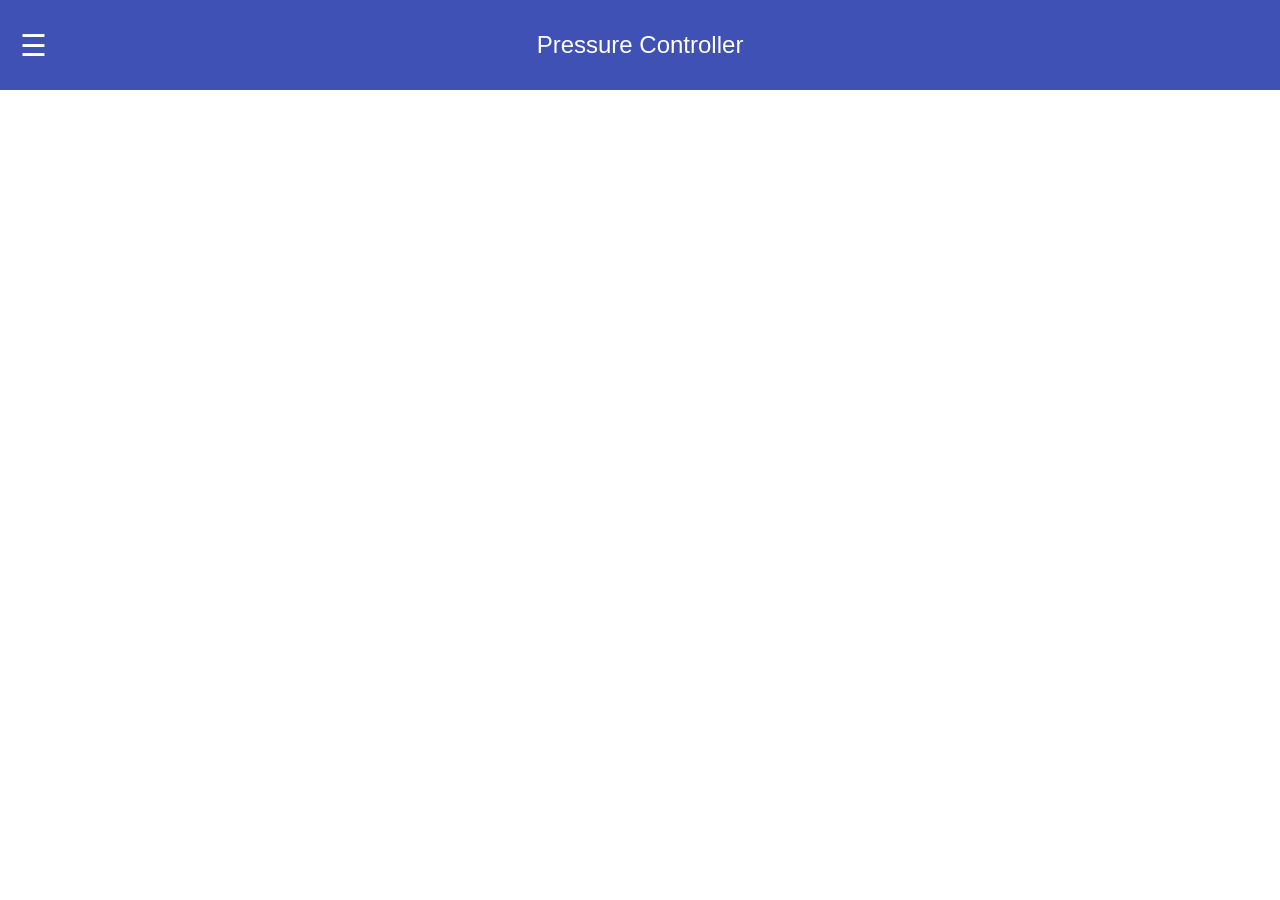
==== data/index.html @ 6d13b75b "first commit" ====
<!DOCTYPE html>
<html>

<head>
  <title>ESP Pressure Controller</title>
  <meta name="viewport" content="width=device-width, initial-scale=1">
  <link rel="icon" href="favicon.ico">
  <link rel="stylesheet" type="text/css" href="style.css">
  <script src="gauge.min.js"></script>
  <meta charset="UTF-8">
</head>

<body>
  <div class="topnav">
    <div class="hamburger-menu" onclick="toggleMenu()">&#9776;</div>
    <div id="myDropdown" class="dropdown">
        <a href="/configuration.html">Configuration</a>
        <a href="/ota.html">OTA Update</a>
        <a href="/wifimanager.html">Web Manager</a>
    </div>
    <h1 id="controllerTitle">Pressure Controller</h1>
  </div>
  <div class="content">
    <!-- Cards will be generated dynamically -->
    <div class="card-grid">
    </div>
  </div>
  <script src="script.js"></script>
</body>

</html>
---- data/style.css ----
html {
  font-family: Arial, Helvetica, sans-serif;
  display: inline-block;
  text-align: center;
}

h1 {
  font-size: 24px;
  font-weight: 400;
  color: #fff
}

h2 {
  font-size: 20px;
  color: #fff
}

p {
  font-size: 1.2rem;
}

.topnav {
    overflow: visible;  /* Changed from hidden to allow dropdown to show */
    background-color: #3f51b5;
    position: relative;
    padding: 15px;
}

/* Chrome, Safari, Edge, Opera */
input::-webkit-outer-spin-button,
input::-webkit-inner-spin-button {
  -webkit-appearance: none;
  margin: 0;
}

body {
  margin: 0;
}

.content {
  padding: 5%;
}

.card-grid {
  max-width: 1200px;
  margin: 0 auto;
  display: grid;
  gap: 2rem;
  grid-template-columns: repeat(auto-fit, minmax(250px, 1fr));
}

.card-grid-2 {
  max-width: 1200px;
  margin: 0 auto;
  display: grid;
  gap: 2rem;
  grid-template-columns: repeat(auto-fit, minmax(325px, 2fr));
}

.card {
  background-color: white;
  box-shadow: 2px 2px 12px 1px rgba(140, 140, 140, .5);
}

.card-noshadow {
  background-color: white;
  box-shadow: none;
}

.card-title {
  font-size: 1.2rem;
  font-weight: bold;
  color: #034078;
  margin: 10px 0 5px 0;  /* Top Right Bottom Left */
}

.card .button {
  margin: 1px 2px 10px 2px;  /* Top Right Bottom Left - reduced top from 5px to 2px */
}

form label:hover,
form input[type=submit]:hover {
  background-color: rgb(255, 35, 119);
  color: white;
}

form label:active,
form button:active,
input[type=submit]:active {
  background-color: rgb(255, 35, 119);
  color: white;
}

.left {
  float: left;
  padding-left: 10%;
}

input[type=submit] {
  background-color: #eeeeee;
  border: none;
  border-radius: 2px;
  color: black;
  padding: 10px 20px;
  text-align: center;
  font-size: 14px;
  margin: 4px 2px;
  opacity: 1;
  transition: 0.3s;
  display: inline-block;
  text-decoration: none;
  cursor: pointer;
}

#configForm input[type="submit"] {
    margin-bottom: 1rem;
}

.button {
  grid-row-start: 1;
  grid-column-start: 1;
  background-color: #eeeeee;
  border: none;
  border-radius: 2px;
  color: black;
  padding: 10px 20px;
  text-align: center;
  font-size: 14px;
  margin: 4px 2px;
  opacity: 1;
  transition: 0.3s;
  display: inline-block;
  text-decoration: none;
  cursor: pointer;
}

.button:hover {
  opacity: 0.8;
}

input[type=checkbox] {
  accent-color: rgb(255, 35, 119);
  border: 1px solid rgba(255, 35, 119, 1);
  transform: scale(1.5);
}

/* Progress Bar Styles */
.progressWrapper {
  position: relative;
  width: 50%;               /* Progress bar occupies 50% of the window width */
  min-width: 350px;         /* Ensures the progress bar is at least 350px wide */
  margin: 20px auto;        /* Center the progress bar horizontally */
  background-color: #f3f3f3;
  height: 30px;
  border-radius: 5px;       /* Optional: Rounded corners */
  overflow: hidden;         /* Ensure content stays within the container */
  } 

  .progressBar {
    background-color: rgb(255, 35, 119); /* The fill color */
    height: 100%;              /* Full height of the progress bar */
    width: 0%;                 /* Initial fill width */
    transition: width 0.4s ease; /* Smooth transition when changing width */
  }
  
  .progressText {
    position: absolute;
    top: 0;
    left: 50%;                /* Position at the horizontal center */
    transform: translateX(-50%); /* Adjust to center the text */
    width: 100%;              /* Ensure the text area spans the full width */
    height: 100%;             /* Match the height of the progress bar */
    display: flex;            /* Use flexbox for centering */
    align-items: center;      /* Vertically center the text */
    justify-content: center;  /* Horizontally center the text */
    color: black;             /* Text color */
    font-weight: bold;
    pointer-events: none;     /* Allow clicks to pass through */
  }

/* Restart Message */
.restartMessage {
  margin-top: 20px;
}

.restartMessage p {
  font-size: 16px;
  color: black;
}

.modal {
  display: none;
  position: fixed;
  z-index: 1;
  left: 0;
  top: 0;
  width: 100%;
  height: 100%;
  overflow: auto;
  background-color: rgb(0,0,0);
  background-color: rgba(0,0,0,0.4);
  padding-top: 60px;
}
.modal-content {
  background-color: #fefefe;
  margin: 5% auto;
  padding: 20px;
  border: 1px solid #888;
  width: 80%;
}
.close {
  color: #aaa;
  float: right;
  font-size: 28px;
  font-weight: bold;
}
.close:hover,
.close:focus {
  color: black;
  text-decoration: none;
  cursor: pointer;
}

/* Hamburger Menu Styles */
.hamburger-menu {
    position: absolute;
    left: 20px;
    top: 50%;
    transform: translateY(-50%);
    font-size: 30px;
    cursor: pointer;
    color: white;
    z-index: 2;
    transition: opacity 0.3s ease;
}

.hamburger-menu:hover {
    opacity: 0.8;
}

.dropdown {
    position: absolute;
    left: 20px;
    top: 100%;  /* Position directly below header */
    background-color: #3f51b5;
    display: none;
    z-index: 1000;
    border-radius: 4px;
    box-shadow: 0 4px 8px rgba(0,0,0,0.2);
    min-width: 200px;
}

.dropdown.show {
    display: block;
}

.dropdown a {
    color: white;
    padding: 12px 20px;
    text-decoration: none;
    display: block;
    text-align: left;
}

.dropdown a:hover {
    background-color: #303f9f;
}

.show {
    display: block;
    animation: fadeIn 0.3s ease;
}

@keyframes fadeIn {
    from { opacity: 0; }
    to { opacity: 1; }
}

.status-message {
    margin-top: 10px;
    padding: 10px;
    border-radius: 4px;
    display: none;
}

.success {
    display: block;
    background-color: #dff0d8;
    color: #3c763d;
    border: 1px solid #d6e9c6;
}

.error {
    display: block;
    background-color: #f2dede;
    color: #a94442;
    border: 1px solid #ebccd1;
}

.gauge-container {
  display: flex;
  flex-direction: column;
  justify-content: center;
  align-items: center;
  padding: 10px 10px 5px 10px;  /* Top Right Bottom Left */
  height: auto;
}

.gauge-container canvas {
  margin: 5px 0;
  max-width: 100%;
}

.no-gauges-message {
  text-align: center;
  color: #666;
  padding: 20px;
  font-size: 1.1em;
  margin: 20px 0;
}

select:disabled {
    background-color: #f5f5f5;
    cursor: not-allowed;
    opacity: 0.7;
}
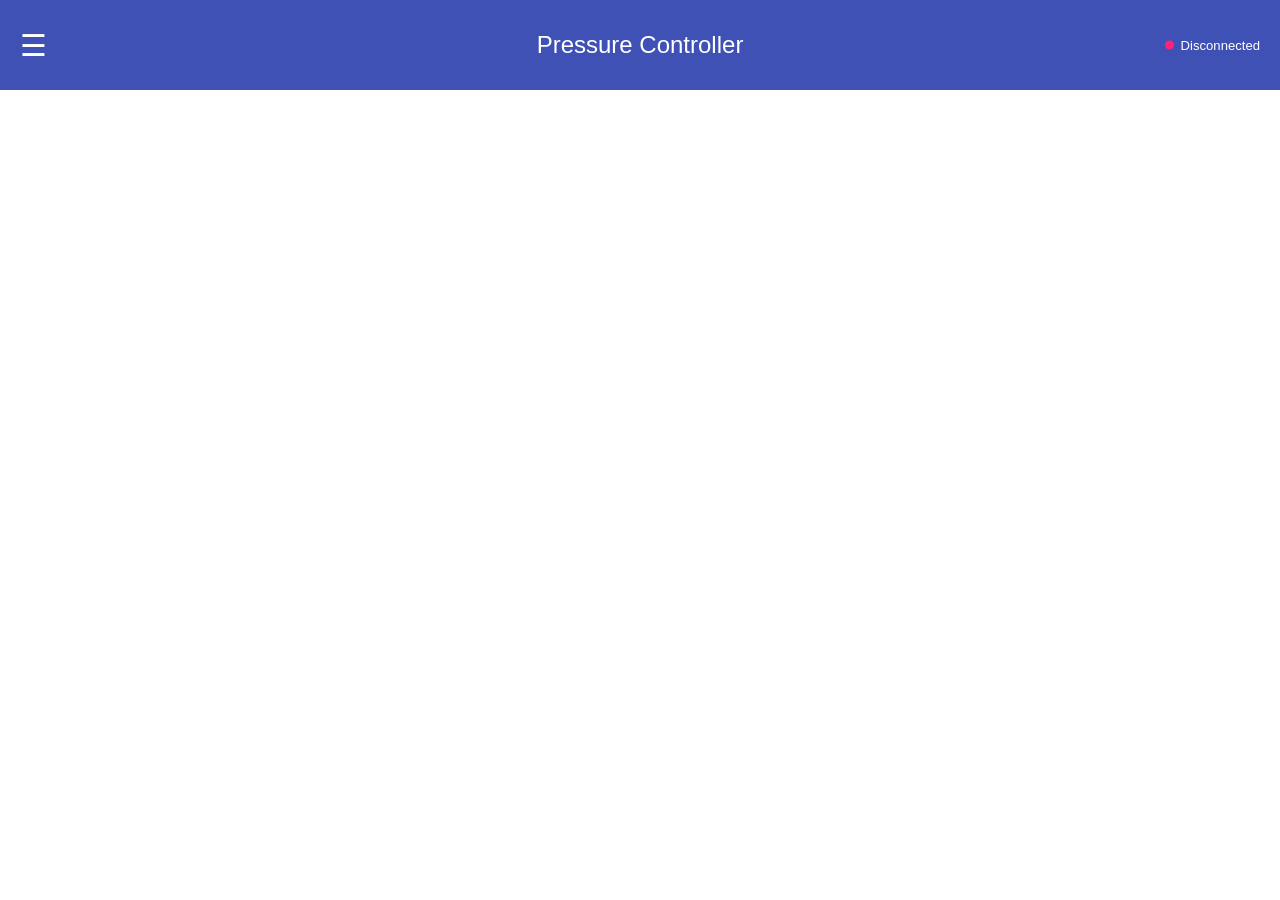
==== commit 74abce6d: "v2.3.0: port rolling ADC, LVGL and Web UI improvements Port the selected hardware-independent improv" ====
--- a/data/index.html
+++ b/data/index.html
@@ -1,31 +1,30 @@
 <!DOCTYPE html>
-<html>
-
+<html lang="en">
 <head>
+  <meta charset="UTF-8">
+  <meta name="viewport" content="width=device-width, initial-scale=1">
   <title>ESP Pressure Controller</title>
-  <meta name="viewport" content="width=device-width, initial-scale=1">
   <link rel="icon" href="favicon.ico">
   <link rel="stylesheet" type="text/css" href="style.css">
   <script src="gauge.min.js"></script>
-  <meta charset="UTF-8">
 </head>
-
 <body>
   <div class="topnav">
-    <div class="hamburger-menu" onclick="toggleMenu()">&#9776;</div>
+    <div class="hamburger-menu" onclick="toggleMenu(event)">&#9776;</div>
     <div id="myDropdown" class="dropdown">
-        <a href="/configuration.html">Configuration</a>
-        <a href="/ota.html">OTA Update</a>
-        <a href="/wifimanager.html">Web Manager</a>
+      <a href="/configuration.html">Configuration</a>
+      <a href="/ota.html">OTA Update</a>
+      <a href="/wifimanager.html">Web Manager</a>
     </div>
     <h1 id="controllerTitle">Pressure Controller</h1>
-  </div>
-  <div class="content">
-    <!-- Cards will be generated dynamically -->
-    <div class="card-grid">
+    <div id="connectionState" class="connection-state disconnected">
+      <span class="connection-dot"></span>
+      <span>Disconnected</span>
     </div>
   </div>
+  <main class="content">
+    <div class="card-grid"></div>
+  </main>
   <script src="script.js"></script>
 </body>
-
-</html>+</html>
--- a/data/style.css
+++ b/data/style.css
@@ -323,4 +323,162 @@
     background-color: #f5f5f5;
     cursor: not-allowed;
     opacity: 0.7;
-}+}
+
+.thermometer-row {
+  display: flex;
+  flex-direction: row;
+  justify-content: center;
+  align-items: flex-start;
+  gap: 18px;  /* Adjust gap value as needed (e.g., 10px, 18px, 24px) */
+}
+
+
+.led-row {
+  display: flex;
+  justify-content: center;
+  gap: 25px;
+  margin-top: 10px;
+}
+
+.led-label-container {
+  display: flex;
+  align-items: center;
+  gap: 8px;
+  font-size: 14px;
+  color: #333;
+}
+
+.led-indicator {
+  width: 18px;
+  height: 18px;
+  border-radius: 50%;
+  background-color: #222;  /* off state is dark */
+  box-shadow: none;
+  transition: background-color 0.3s, box-shadow 0.3s;
+}
+
+.led-indicator.active {
+  background-color: #0a7c0a;  /* green active */
+  box-shadow: 0 0 12px 3px #0a7c0a;
+}
+
+
+/* Pressure Controller connection and Web Manager layout */
+.connection-state {
+  position: absolute;
+  right: 20px;
+  top: 50%;
+  transform: translateY(-50%);
+  display: flex;
+  align-items: center;
+  gap: 7px;
+  color: white;
+  font-size: 0.82rem;
+}
+
+.connection-dot {
+  width: 9px;
+  height: 9px;
+  border-radius: 50%;
+  background: #888;
+}
+
+.connection-state.connected .connection-dot {
+  background: #07e89b;
+  box-shadow: 0 0 7px rgba(7, 232, 155, 0.72);
+}
+
+.connection-state.disconnected .connection-dot {
+  background: rgb(255, 35, 119);
+}
+
+.webmanager-page {
+  background: #f5f5f5;
+}
+
+.webmanager-content {
+  padding: 32px 20px;
+}
+
+.webmanager-card {
+  width: min(560px, 100%);
+  margin: 0 auto;
+  padding: 24px 28px 28px;
+  box-sizing: border-box;
+  border-radius: 4px;
+}
+
+.webmanager-form {
+  text-align: left;
+}
+
+.webmanager-form h3 {
+  color: #034078;
+  margin: 4px 0 18px;
+  font-size: 1.1rem;
+}
+
+.webmanager-form h3:not(:first-child) {
+  margin-top: 28px;
+}
+
+.webmanager-field {
+  display: grid;
+  grid-template-columns: 150px minmax(0, 1fr);
+  align-items: center;
+  gap: 12px;
+  margin-bottom: 12px;
+}
+
+.webmanager-field label {
+  font-size: 0.95rem;
+  color: #333;
+}
+
+.webmanager-field input {
+  width: 100%;
+  box-sizing: border-box;
+  padding: 9px 10px;
+  border: 1px solid #bbb;
+  border-radius: 3px;
+  font: inherit;
+}
+
+.webmanager-field input:focus {
+  outline: 2px solid rgba(63, 81, 181, 0.22);
+  border-color: #3f51b5;
+}
+
+.webmanager-actions {
+  display: flex;
+  justify-content: space-between;
+  align-items: center;
+  gap: 12px;
+  margin-top: 28px;
+}
+
+.webmanager-actions .button,
+.webmanager-actions input[type=submit] {
+  margin: 0;
+}
+
+@media (max-width: 600px) {
+  .topnav {
+    padding-left: 58px;
+    padding-right: 58px;
+  }
+
+  .connection-state span:last-child {
+    display: none;
+  }
+
+  .webmanager-card {
+    padding: 20px 16px 22px;
+  }
+
+  .webmanager-field {
+    grid-template-columns: 1fr;
+    gap: 5px;
+  }
+}
